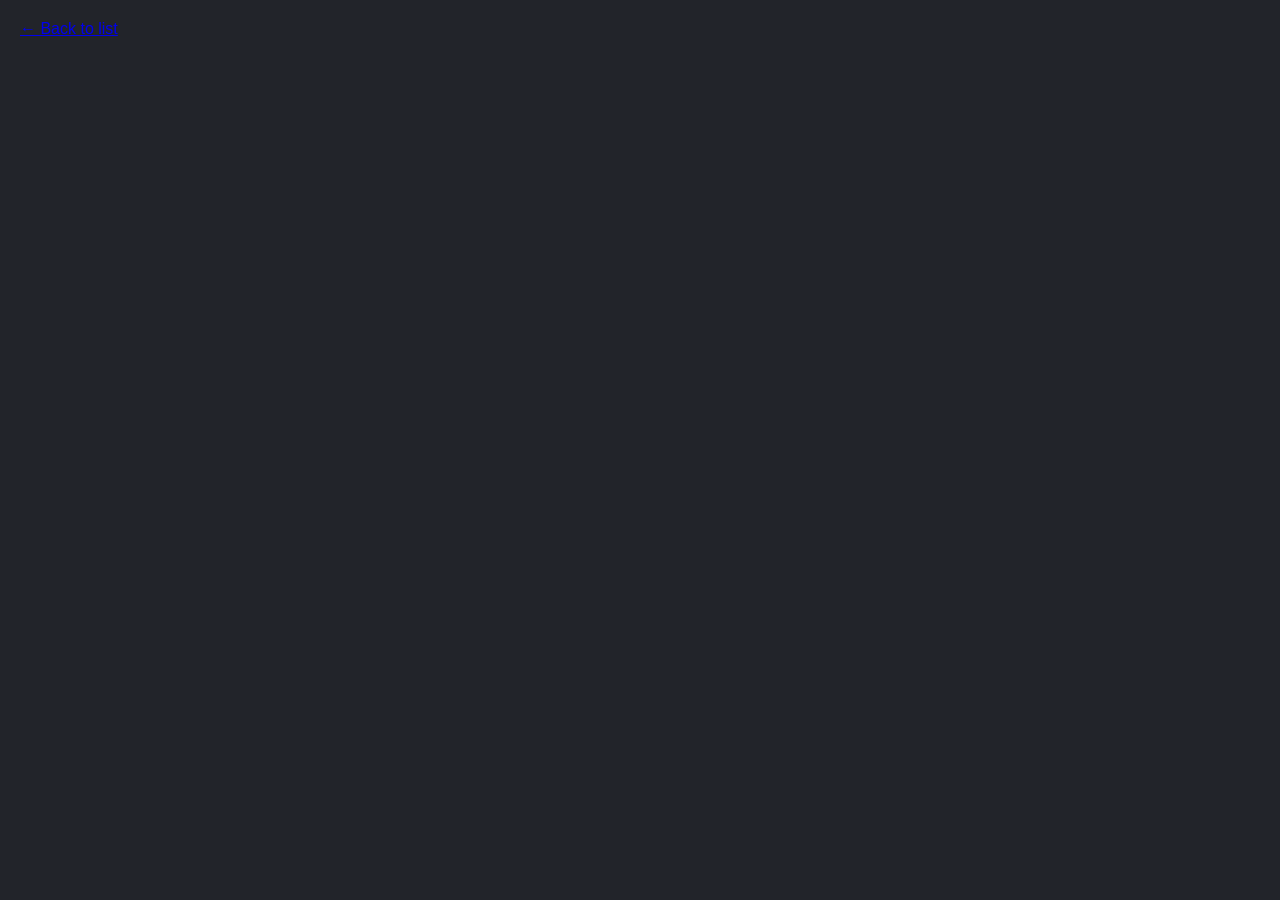
==== video.html @ de5f9ba4 "Implement video playback feature with dedicated video page and update styles" ====
<!DOCTYPE html>
<html lang="en">

<head>
    <meta charset="UTF-8">
    <meta name="viewport" content="width=device-width, initial-scale=1.0">
    <title>Watch Video - ZenTube</title>
    <link rel="stylesheet" href="style.css">
    <link rel="stylesheet" href="video.css.css">
    <style>
        
    </style>
</head>

<body>
    <a href="index.html" class="back-link">&larr; Back to list</a>
    <div class="player-wrapper">
        <iframe id="videoPlayer" src="" allow="accelerometer; autoplay; clipboard-write; encrypted-media; gyroscope; picture-in-picture; fullscreen" allowfullscreen></iframe>
    </div>
    <div class="title-bar" id="videoTitle"></div>

    <script>
        const params = new URLSearchParams(window.location.search);
        const id = params.get('id');
        const title = params.get('title');
        if (id) {
            document.getElementById('videoPlayer').src = `https://www.youtube-nocookie.com/embed/${id}?rel=0?autoplay=1`;
        }
        if (title) {
            document.getElementById('videoTitle').textContent = decodeURIComponent(title);
        }
    </script>
</body>

</html>
---- style.css ----
* {
    margin: 0;
    padding: 0;
}

hr {
    border: none;
    border-top: 2px solid #444444;
    margin: 20px 0;
}

body {
    font-family: 'Inter', sans-serif;
    background-color: #22242a;
    background-repeat: no-repeat;
    background-size: cover;
    color: white;
    margin: 0;
    padding: 20px;
}

#logo {
    width: 140px;
    height: auto;
    display: block;
}

.header {
    text-align: center;
    padding: 40px 0;
    display: flex;
    flex-direction: column;
    align-items: center;
    gap: 12px;
}

#searchBar {
    width: 90%;
    max-width: 600px;
    padding: 15px 25px;
    border-radius: 10px;
    border: 1px solid gray;
    background: #22242a;
    color: white;
    font-size: 16px;
    outline: none;
}

#searchBar:focus {
    border: 1px solid #22242a;
    box-shadow: 0px 0px 10px rgb(97, 97, 97);
}

.video-grid {
    display: grid;
    grid-template-columns: repeat(auto-fit, minmax(280px, 1fr));
    gap: 25px;
    max-width: 1400px;
    margin: 0 auto;
}

.video-card {
    background: var(--card-bg);
    border: 1px solid #505050;
    border-radius: 12px;
    overflow: hidden;
    transition: transform 0.2s;
    cursor: pointer;
}

.video-card:hover {
    border: 1px solid #22242a;
    box-shadow: 0px 0px 10px rgb(97, 97, 97);
}

.thumbnail-container {
    position: relative;
    padding-bottom: 56.25%;
    background: #000;
}

.thumbnail-container img {
    position: absolute;
    top: 0;
    left: 0;
    width: 100%;
    height: 100%;
    object-fit: cover;
}

/* Play Icon Overlay */
.play-btn {
    position: absolute;
    top: 50%;
    left: 50%;
    transform: translate(-50%, -50%);
    width: 50px;
    height: 50px;
    background: rgba(0, 0, 0, 0.7);
    border-radius: 50%;
    display: flex;
    align-items: center;
    justify-content: center;
    opacity: 0.8;
}

.play-btn::after {
    content: '▶';
    color: white;
    font-size: 20px;
    margin-left: 3px;
}

.video-info {
    padding: 15px;
}

.video-title {
    font-size: 14px;
    font-weight: 600;
    line-height: 1.4;
    display: -webkit-box;
    -webkit-line-clamp: 2;
    -webkit-box-orient: vertical;
    overflow: hidden;
}

iframe {
    width: 100%;
    height: 100%;
    border: 0;
    position: absolute;
    top: 0;
    left: 0;
}

footer {
    display: flex;
    height: 76px;
    align-items: center;
    justify-content: center;
    margin-top: 40px;
    margin-bottom: 0;
}

@media (max-width: 800px) {
    body {
        padding: 16px;
    }

    #logo {
        width: 120px;
    }

    .header {
        padding: 24px 0;
    }

    #searchBar {
        max-width: 90%;
        padding: 12px 18px;
        font-size: 15px;
    }

    .video-grid {
        gap: 18px;
    }

    .video-title {
        font-size: 13px;
    }
}

@media (max-width: 480px) {
    body {
        padding: 12px;
    }

    #logo {
        width: 100px;
    }

    .header {
        padding: 18px 0;
        gap: 8px;
    }

    h1 {
        font-size: 20px;
        margin: 0;
    }

    #searchBar {
        width: 100%;
        padding: 10px 14px;
        border-radius: 10px;
        font-size: 14px;
    }

    .video-grid {
        grid-template-columns: 1fr;
        gap: 12px;
    }

    .thumbnail-container {
        padding-bottom: 56.25%;
    }

    .play-btn {
        width: 44px;
        height: 44px;
    }

    .play-btn::after {
        font-size: 18px;
    }

    footer {
        margin-top: 24px;
        height: 60px;
    }
}
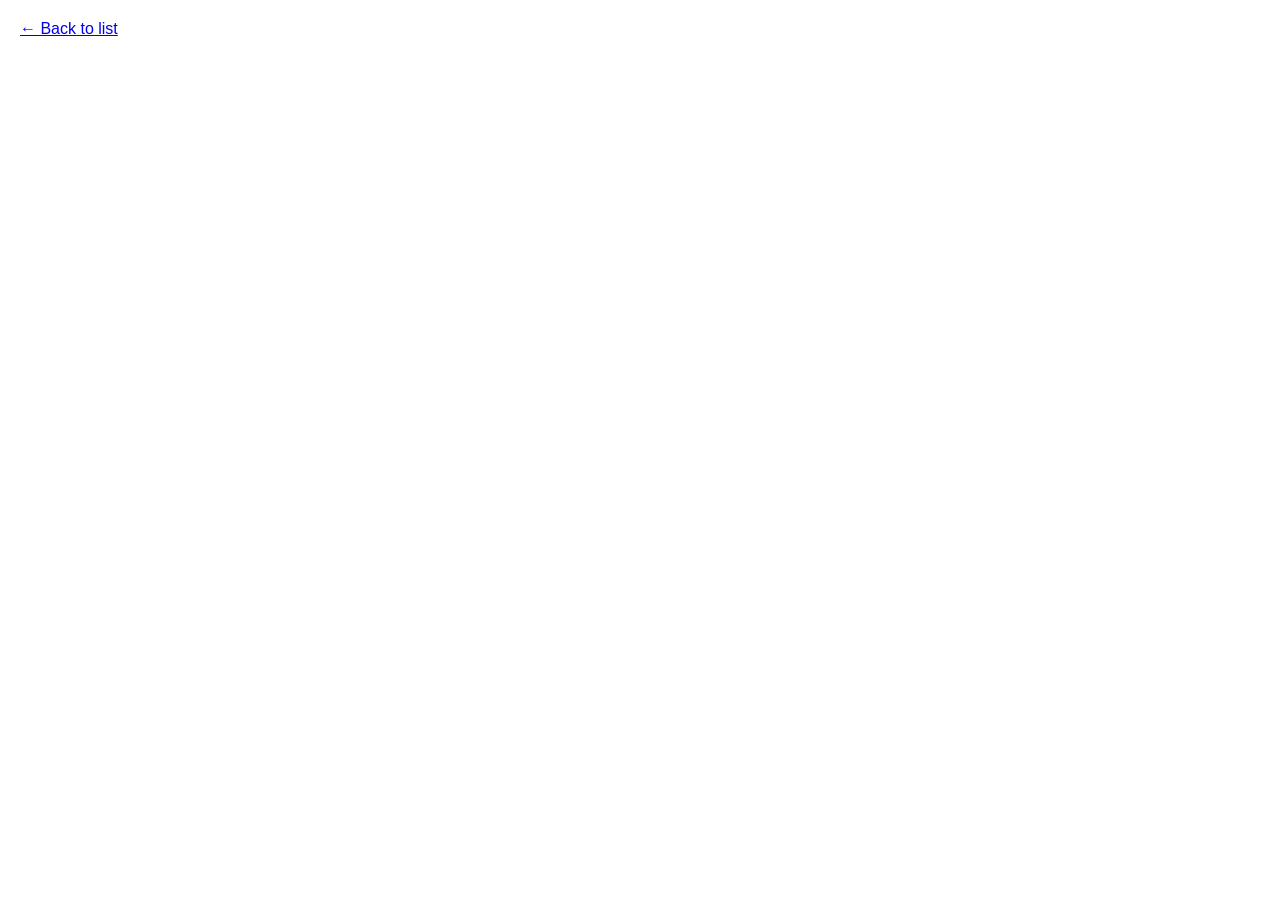
==== commit 1a4e607c: "Add SVG icon and wallpaper image; update HTML and CSS for layout enhancements" ====
--- a/video.html
+++ b/video.html
@@ -24,7 +24,7 @@
         const id = params.get('id');
         const title = params.get('title');
         if (id) {
-            document.getElementById('videoPlayer').src = `https://www.youtube-nocookie.com/embed/${id}?rel=0?autoplay=1`;
+            document.getElementById('videoPlayer').src = `https://www.youtube-nocookie.com/embed/${id}?rel=0&autoplay=1`;
         }
         if (title) {
             document.getElementById('videoTitle').textContent = decodeURIComponent(title);
--- a/style.css
+++ b/style.css
@@ -1,3 +1,5 @@
+@import url('https://fonts.googleapis.com/css2?family=Libre+Baskerville:ital,wght@0,400..700;1,400..700&display=swap');
+
 * {
     margin: 0;
     padding: 0;
@@ -11,17 +13,44 @@
 
 body {
     font-family: 'Inter', sans-serif;
-    background-color: #22242a;
-    background-repeat: no-repeat;
-    background-size: cover;
+
     color: white;
     margin: 0;
     padding: 20px;
 }
 
+.wallpaper-wrapper {
+    position: fixed;
+    top: 0;
+    left: 0;
+    width: 100%;
+    height: 100%;
+    background: url('/assets/wallpaper.jpg') no-repeat center center fixed;
+    background-size: cover;
+    z-index: -1;
+}
+
+.logo-wrapper {
+    display: flex;
+    align-items: center;
+    gap: 12px;
+    font-family: "Libre Baskerville", serif;
+    font-optical-sizing: auto;
+    font-weight: 400;
+    font-style: normal;
+    height: 80px;
+    text-decoration: none;
+    color: white;
+    transition-duration: 0.4s;
+}
+.logo-wrapper h1 {
+    text-decoration: none;
+}
+.logo-wrapper:hover {
+    text-shadow: #ffffff 0px 0px 10px;
+}
 #logo {
-    width: 140px;
-    height: auto;
+    height: inherit;
     display: block;
 }
 
@@ -30,7 +59,6 @@
     padding: 40px 0;
     display: flex;
     flex-direction: column;
-    align-items: center;
     gap: 12px;
 }
 
@@ -48,20 +76,27 @@
 
 #searchBar:focus {
     border: 1px solid #22242a;
-    box-shadow: 0px 0px 10px rgb(97, 97, 97);
+    box-shadow: 0px 0px 10px rgb(0, 0, 0);
 }
 
 .video-grid {
+    box-shadow: 0px 0px 10px rgb(0, 0, 0);
+    background-color: rgba(0, 0, 0, 0.411);
     display: grid;
     grid-template-columns: repeat(auto-fit, minmax(280px, 1fr));
+    padding: 25px;
+    border: 1px solid #ffffff;
+    border-radius: 12px;
     gap: 25px;
     max-width: 1400px;
     margin: 0 auto;
+    backdrop-filter: blur(10px);
+    -webkit-backdrop-filter: blur(10px);
 }
 
 .video-card {
     background: var(--card-bg);
-    border: 1px solid #505050;
+    border: 1px solid #ffffff;
     border-radius: 12px;
     overflow: hidden;
     transition: transform 0.2s;
@@ -69,8 +104,7 @@
 }
 
 .video-card:hover {
-    border: 1px solid #22242a;
-    box-shadow: 0px 0px 10px rgb(97, 97, 97);
+    box-shadow: 0px 0px 10px rgb(255, 255, 255);
 }
 
 .thumbnail-container {
@@ -219,4 +253,23 @@
         margin-top: 24px;
         height: 60px;
     }
+}
+.welcome{
+    height: 65vh;
+    display: flex;
+    flex-direction: column;
+    align-items: center;
+    justify-content: center;
+}
+.welcome h1 {
+    font-family: "Libre Baskerville", serif;
+    font-size: 54px;
+    margin: 10px;
+}
+.welcome p {
+margin: 10px;
+    font-size: 18px;
+    color: #dddddd;
+    max-width: 600px;
+    text-align: center;
 }
